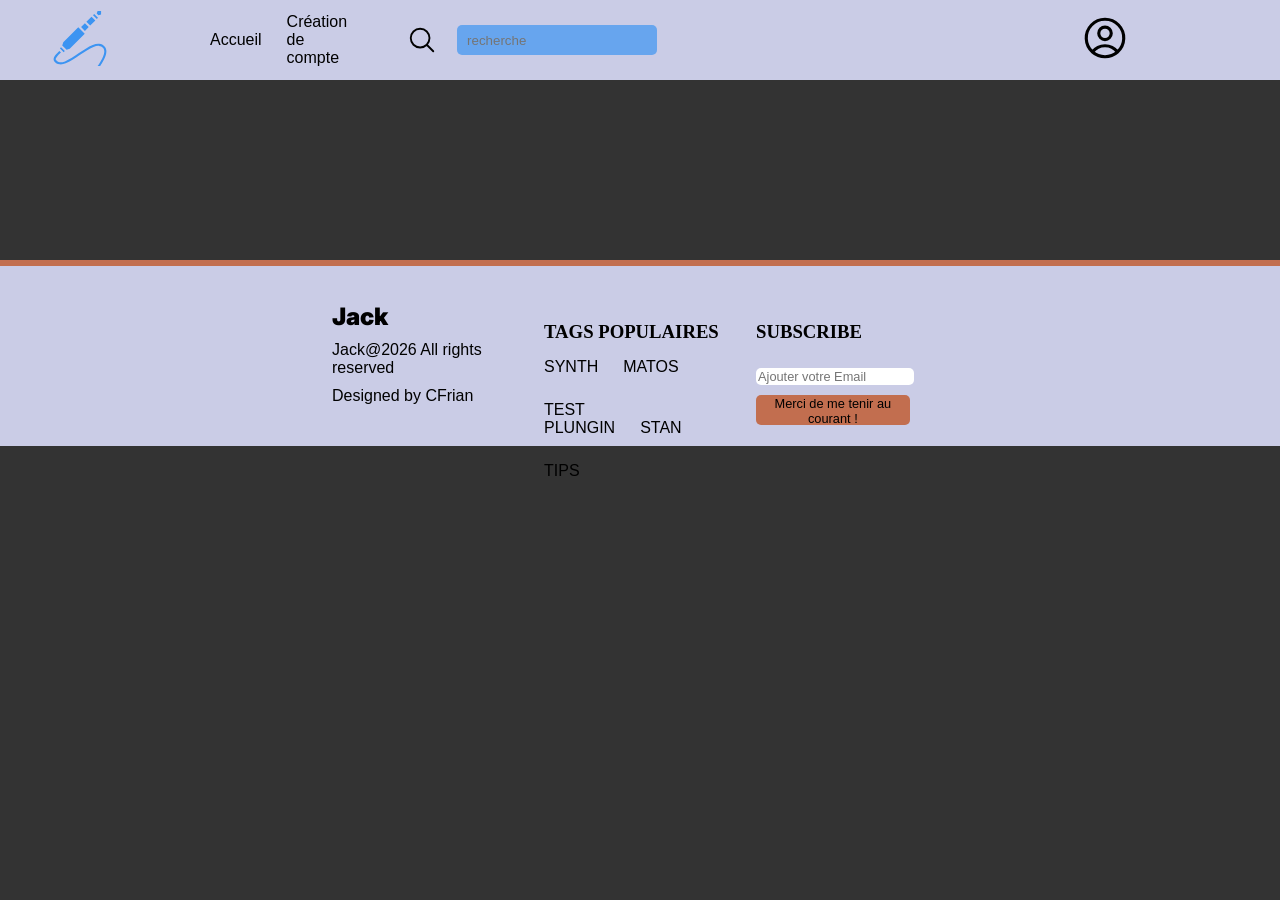
==== article-single.html @ e9dbddef "add link to art and appendchild - add slug - add css recto-verso card - add appendchild card" ====
<!DOCTYPE html>
<html lang="en">

<head>
    <meta charset="UTF-8">
    <meta name="viewport" content="width=device-width, initial-scale=1.0">
    <link rel="stylesheet" href="./css/style.css">
    <link rel="stylesheet" href="./css/anim_header.css">
    <link rel="stylesheet" href="./css/footer.css">
    <script defer src="./js/formulaire.js"></script>
    <script defer src="./js/main.js"></script>
    <script defer src="./js/singleArt.js"></script>

    <title>Article</title>

</head>

<body>
    <header>
        <nav>
            <a href="./home.html"><img id="logo" src="./assets/icons/jack-plug.svg"
                    alt="logo du site en forme de jack"></a>
            <ul>
                <li><a href="./home.html">Accueil</a></li>
                <li><a href="./inscription.html">Création de compte</a></li>
                <li id="hidden"><a href="./article-single.html">Ajouter article</a></li>
            </ul>
            <div id="search">
                <img id="loupe" src="./assets/icons/loupe.svg" alt="loupe rechercher">
                <input type="search" name="rechercher" id="rechercher" placeholder="recherche">
            </div>
        </nav>
        <a><img id="iconLogIn" src="./assets/icons/user.svg" alt="icon de connexion"></a>

        <div class="userLogIn" id="displayLogin">
            <input type="text" name="" id="userID" placeholder="mon identifiant" required>
            <input type="email" name="" id="userMail" placeholder="mon mail" required>
            <button id="userConnexion">connexion</button>
        </div>

    </header>

    <!-- Animation -->
    <div class="css_animation">
        <div class="wrapper">
            <div></div>
            <div></div>
            <div></div>
            <div></div>
            <div></div>
            <div></div>
            <div></div>
            <div></div>
            <div></div>
            <div></div>
            <div></div>
            <div></div>
            <div></div>
            <div></div>
            <div></div>
            <div></div>
            <div></div>
            <div></div>
            <div></div>
            <div></div>
            <div></div>
            <div></div>
        </div>
    </div>


    <main>
        <div id="conteneurArt">
   
        </div>

        </section>
    </main>

    <!-- *///////////////////////////////////////////////////* -->
    <footer>
        <section class="legal">
            <div id="marque">Jack</div>
            <p>Jack@2026 All rights reserved</p>
            <p>Designed by CFrian</p>
        </section>

        <section class="tagsPop">

            <h3>TAGS POPULAIRES</h3>
            <ul>
                <li>SYNTH</li>
                <li>MATOS</li>
                <li>TEST</li>

            </ul>
            <ul>
                <li>PLUNGIN</li>
                <li>STAN</li>
                <li>TIPS</li>
            </ul>
        </section>

        <section class="subscribes">
            <h3>SUBSCRIBE</h3>
            <input type="email" name="subscribe" id="subscribe" placeholder="Ajouter votre Email">
            <button>Merci de me tenir au courant ! </button>
        </section>
    </footer>

</body>

</html>
---- css/style.css ----
@import url('https://fonts.googleapis.com/css2?family=Inter:ital,opsz,wght@0,14..32,100..900;1,14..32,100..900&family=Work+Sans:ital,wght@0,100..900;1,100..900&display=swap');


:root {
    --bg: #333333;
    --bgNavFoot: #CACCE6;
}

h1,
h2 {

    font-family: "inter", sans-serif;
    margin: 0;
    color: #FFFFFF;
}

a,
p {
    font-family: "work-sans", sans-serif;
    margin: 0;
}


html,
body {
    padding: 0;
    margin: 0;
    background-color: var(--bg);
}


hr {
    margin: 0;
    height: 3px;
    width: 330px;
    background-color: #FE308D;
    border: none;
}

/****************   NEWS  *********************/
/* 
.news {
    display: flex;
    flex-direction: column;
    align-items: center;
    gap: 30px;
    margin: 50px 0;
}


h2 {
    color: white;
    font-size: 3rem;
}



.news {
    height: 60vh;
    display: flex;
    flex-direction: column;
    align-items: center;
    justify-content: center;
}


.dvNews {
    position: relative;
    perspective: 1000px;
}






#card-error {
    border: 1px solid red;
}

.nInfos {
    position: relative;
    width: 100%;
    height: 100%;
    transition: transform 0.6s ease;
    transform-style: preserve-3d;
}


.card-face {
    position: absolute;
    width: 100%;
    height: 100%;
    backface-visibility: hidden;
}

.card-back {
    transform: rotateY(180deg);
}

.card.flipped .card-inner {
    transform: rotateY(180deg);
}

.dvNews:hover {
    transform: scale(1.05);
    transition: transform 0.3s ease;
} */

/*****************************   articles ****************************************/


#titreArt,
#titreNews {
    display: flex;
    flex-direction: column;
    align-items: center;
    justify-content: center;
    margin: 50px 0;
    gap: 20px;
    font-size: 2rem;
}

#listArt {
    display: flex;
    align-items: center;
    justify-content: center;
}

#cardArt {
    /* perspective: 1000px; */
    display: flex;
    align-items: center;
    justify-content: center;
    flex-wrap: wrap;
    gap: 30px;
    padding: 50px;
}

.card {
    position: relative;
    height: 426px;
    width: 350px;
    background-color: #FFFFFF;
    border: 3px solid #C26E4F;
    display: flex;
    flex-direction: column;
    transform-style: preserve-3d;
    transition: transform 0.6s ease;
    cursor: pointer;
    border-radius: 15px;

}

.card-recto,
.card-verso {
    position: absolute;
    width: 100%;
    height: 100%;
    backface-visibility: hidden;
    border-radius: 15px;
    overflow: hidden;
    background-color: #FFFFFF;
    border: 3px solid #C26E4F;
    transform: translate(-3px, -3px);

}

.card-verso {
    transform: rotateY(180deg);
}

.card.flipped {
    transform: rotateY(180deg);
}


.card-recto h3 {
    padding: 10px;
    text-align: center;
}

.card-recto h3:hover {
    transform: scale(1.1);
    transition: 0.2s;
}


.card-image {
    width: 100%;
    height: 50%;
    object-fit: cover;
    border-radius: 12px;
    border: 3px solid #C26E4F;
    transform: translate(-3px, -3px);
}


.readingTimeDIV {
    z-index: 1;
    position: absolute;
    top: 0;
    left: 0;
    display: flex;
    gap: 10px;
    padding: 10px 10px;
    border-radius: 15px 0 5px 0;
    border: 3px solid #C26E4F;
    color: #ffffff;
    transform: translate(-3px, -3px);
    background-color: rgba(0, 0, 0, 0.5);
}

.metaCard {
    display: flex;
    align-items: center;
    justify-content: space-between;
    padding: 0 20px;
}

.metaCard img {
    height: 40px;

}

/* 
.liArt {
    display: flex;
    flex-wrap: wrap;
    align-items: center;
    justify-content: center;
    width: 70%;
    gap: 20px;
}

.art01,
.art02,
.art03,
.art04,
.art05,
.art06 {

    background-color: #FFFFFF;
    border: 3px solid #C26E4F;
    display: flex;
    flex-direction: column;
    height: 426px;
    width: 350px;
    border-radius: 5px;
} */

/* .art01:hover,
.art02:hover,
.art03:hover,
.art04:hover,
.art05:hover,
.art06:hover {
    transform: scale(1.3);
} */
/* 


.imgArt {
    height: 187px;
}

.readTime {
    height: 25px;
    width: 25px;
}

.coprs01 {
    display: flex;
    flex-direction: column;
    align-items: center;
    background-color: #C26E4F;
    width: 90%; 
    padding:10px;
}


.coprs01 ul {
    padding: 10px;
}

.tags {
    font-weight: 900;
}
 */


/* =============== */


/* 

.inscription {
    display: flex;
    flex-direction: column;
    align-items: center;

    padding-top: 60px;
    height: 65vh;
    gap: 10px;

}

.inscription>input {
    background-color: var(--bgNavFoot);
    border: none;
    border-radius: 5px;
    height: 30px;
    width: 300px;
    padding-left: 10px;
    margin-bottom: 20px;

}

.inscription>h2,
.addArticle>h2 {
    margin-bottom: 30px;
}

.inscription>button {
    background-color: #C26E4F;
    border: none;
    border-radius: 5px;
    height: 30px;
    width: 150px;
  
}

.inscription>button:hover {
    background-color: #ca5a31;
}


.inscription>hr,
.addArticle>hr {
    margin-bottom: 40px;
}

h3 {
    font-size: 1rem;

    width: 300px;

}

.addArticle {
    display: flex;
    flex-direction: column;
    align-items: center;
    padding-top: 60px;
    gap: 10px;
    height: 100vh;

}

.gestionArt>button,
.metaDataUser>input {
    background-color: #C26E4F;
    border: none;
    border-radius: 5px;
    height: 30px;
    width: 150px;
    margin: 0 10px;
}

.metaDataUser>input,
.addArticle>input,
.addArticle>textarea {
    background-color: var(--bgNavFoot);
    border: none;
    border-radius: 5px;
    padding-left: 10px;
    margin-bottom: 20px;
    text-align: center;
    font-size: 1.2rem;

}

.addArticle>input,
.addArticle>textarea {
    height: 50px;
    width: 60%;
} */
---- css/anim_header.css ----
header {
    display: flex;
    justify-content: space-between;
    align-items: center;
    height: 80px;
    background-color: var(--bgNavFoot);
}

nav {
    display: flex;
    align-items: center;
    width: 50%;
    height: 90%;
    gap: 60px;
}

#logo {
    height: 60px;
    width: 60px;
    color: #3C94F2;
    padding-left: 50px;
}

ul {
    margin: 0;
    display: flex;
    align-items: center;
    gap: 25px;
    list-style-type: none;
    height: 90%;
}

#hidden {
    display: none;
}

header>nav>ul>li>a:hover {
    color: #C26E4F;
}

#search {
    display: flex;
    align-items: center;
    gap: 20px;
}

a {
    color: black;
    text-decoration: none;
}

#loupe {
    /* padding-left: 100px; */
    height: 30px;
    width: 30px;
}

#rechercher {
    padding-left: 10px;
    background-color: #3c94f2b0;
    border: none;
    border-radius: 5px;
    height: 30px;
    width: 200px;
}

#iconLogIn {
    height: 50px;
    width: 50px;
    padding-right: 150px;
}

.userLogIn {
    height: 150px;
    width: 200px;
    display: none;
    flex-direction: column;
    position: absolute;
    background-color: var(--bgNavFoot);
    border-radius: 0 0 0 5px;
    border-top: 1px dotted #C26E4F;
    border-bottom: 2px solid #C26E4F;
    border-left: 2px solid #C26E4F;
    right: 0;
    top: 80px;
    gap: 10px;
    padding: 30px 10px 0 10px;
    z-index: 1;
}

.userLogIn.open {
    display: flex;
}


#userID,
#userMail {
    /* padding-top: 30px 10px 0 10px; */
    background-color: #3c94f2b0;
    border: none;
    border-radius: 5px;
    height: 30px;
    width: 90%;
    padding-left: 10px;
}

#userConnexion {
    background-color: #C26E4F;
    border: none;
    border-radius: 5px;
    height: 30px;
    width: 50%;
    padding-left: 10px;
}

#userID:hover,
#userMail:hover {
    background-color: #ca5a31;
}

/*******************************************/
.css_animation {
    height: 20vh;

}

.css_animation {
    /* overflow: hidden; */
    padding: 0;
    border-bottom: #C26E4F 6px solid;
}

.css_animation .wrapper {
    position: relative;
    height: 20;
    padding-top: 8%;
    /* overflow: hidden; */

}

.css_animation .wrapper div {
    position: absolute;
    margin-top: 80px;
    height: 34%;
    width: 2%;
    top: 30%;
    /*  border-radius: 20px;
     */
}

.css_animation .wrapper div:nth-of-type(1) {
    animation: prop 17s 0.000s linear infinite;
}

/* .css_animation .wrapper div:nth-of-type(2) {
    animation: prop 17s -16.227s linear infinite;
}

.css_animation .wrapper div:nth-of-type(3) {
    animation: prop 17s -15.455s linear infinite;
}

.css_animation .wrapper div:nth-of-type(4) {
    animation: prop 17s -14.682s linear infinite;
}

.css_animation .wrapper div:nth-of-type(5) {
    animation: prop 17s -13.909s linear infinite;
}

.css_animation .wrapper div:nth-of-type(6) {
    animation: prop 17s -13.136s linear infinite;
}

.css_animation .wrapper div:nth-of-type(7) {
    animation: prop 17s -12.364s linear infinite;
}

.css_animation .wrapper div:nth-of-type(8) {
    animation: prop 17s -11.591s linear infinite;
}

.css_animation .wrapper div:nth-of-type(9) {
    animation: prop 17s -10.818s linear infinite;
}

.css_animation .wrapper div:nth-of-type(10) {
    animation: prop 17s -10.045s linear infinite;
}

.css_animation .wrapper div:nth-of-type(11) {
    animation: prop 17s -9.273s linear infinite;
}

.css_animation .wrapper div:nth-of-type(12) {
    animation: prop 17s -8.500s linear infinite;
}

.css_animation .wrapper div:nth-of-type(13) {
    animation: prop 17s -7.727s linear infinite;
}

.css_animation .wrapper div:nth-of-type(14) {
    animation: prop 17s -6.955s linear infinite;
}

.css_animation .wrapper div:nth-of-type(15) {
    animation: prop 17s -6.182s linear infinite;
}

.css_animation .wrapper div:nth-of-type(16) {
    animation: prop 17s -5.409s linear infinite;
}

.css_animation .wrapper div:nth-of-type(17) {
    animation: prop 17s -4.636s linear infinite;
}

.css_animation .wrapper div:nth-of-type(18) {
    animation: prop 17s -3.864s linear infinite;
}

.css_animation .wrapper div:nth-of-type(19) {
    animation: prop 17s -3.091s linear infinite;
}

.css_animation .wrapper div:nth-of-type(20) {
    animation: prop 17s -2.318s linear infinite;
}

.css_animation .wrapper div:nth-of-type(21) {
    animation: prop 17s -1.545s linear infinite;
}

.css_animation .wrapper div:nth-of-type(22) {
    animation: prop 17s -0.773s linear infinite;
} */

@keyframes prop {
    0% {
        background: red;
        left: 0%;
    }

    5% {
        background: #9337fe;
    }

    10% {
        height: 5%;
        margin-top: 0;
        background: #c532fc;
    }

    15% {
        background: #f639f8;
    }

    20% {
        height: 34%;
        margin-top: -17%;
        background: #3af9da;
    }

    /* 25% {
        background: #ff2f8d;
    }

    30% {
        height: 10%;
        margin-top: -5%;
        background: #54e678;
    }

    35% {
        background: #dc5245;
    }

    40% {
        height: 34%;
        margin-top: -17%;
        background: #3af9da;
    }

    45% {
        background: #f8b435;
    }

    50% {
        height: 10%;
        margin-top: -5%;
        background: #54e678;
    }

    55% {
        background: #e0ff3b;
    }

    60% {
        height: 34%;
        margin-top: -17%;
        background: #3af9da;
    }

    65% {
        background: #46f443;
    }

    70% {
        height: 10%;
        margin-top: -5%;
        background: #54e678;
    }

    75% {
        background: #d4df3a;
    }

    80% {
        height: 34%;
        margin-top: -17%;
        background: #3af9da;
    }

    85% {
        background: #36ebf4;
    }

    90% {
        height: 10%;
        margin-top: -5%;
        background: #3db3f3;
    }

    95% {
        background: #3c82f1;
    }
*/
    100% {
        left: 100%;
        height: 34%;
        margin-top: -17%;
        background: #5b38ee;
    }
}
---- css/footer.css ----
/******************************    FOOTER    ********************************************/



footer {
    height: 20vh;
    background-color: var(--bgNavFoot);
    display: flex;
    justify-content: center;
    align-items: center;
    gap: 20px;
}

footer section {
    display: flex;
    flex-direction: column;

    height: 60%;
    width: 15%;
}


footer h3 {

    font-weight: bold;
    margin-bottom: 15px;
}


#marque {
    margin-bottom: 10px;
    font-weight: 900;
    font-size: 1.5rem;
    font-family: "inter", sans-serif;

}

.legal p {
    margin: 0 0 10px 0;

}

.tagsPop ul {
    display: flex;
    flex-wrap: wrap;
    margin: 0;
    padding: 0;

}

.tagsPop ul li {
    text-wrap: wrap;
    padding: 0;
    font-family: "work-sans", sans-serif;

}



.subscribes {
    gap: 10px;
}

.subscribes input,
.subscribes button {

    font-family: "work-sans", sans-serif;
    font-size: 0.8rem;
    border: none;
    border-radius: 5px;
    width: 80%;
    height: 30px;
}

.subscribes button {
    background-color: #C26E4F;
}

.subscribes button:hover {
    background-color: #ca5a31;
}
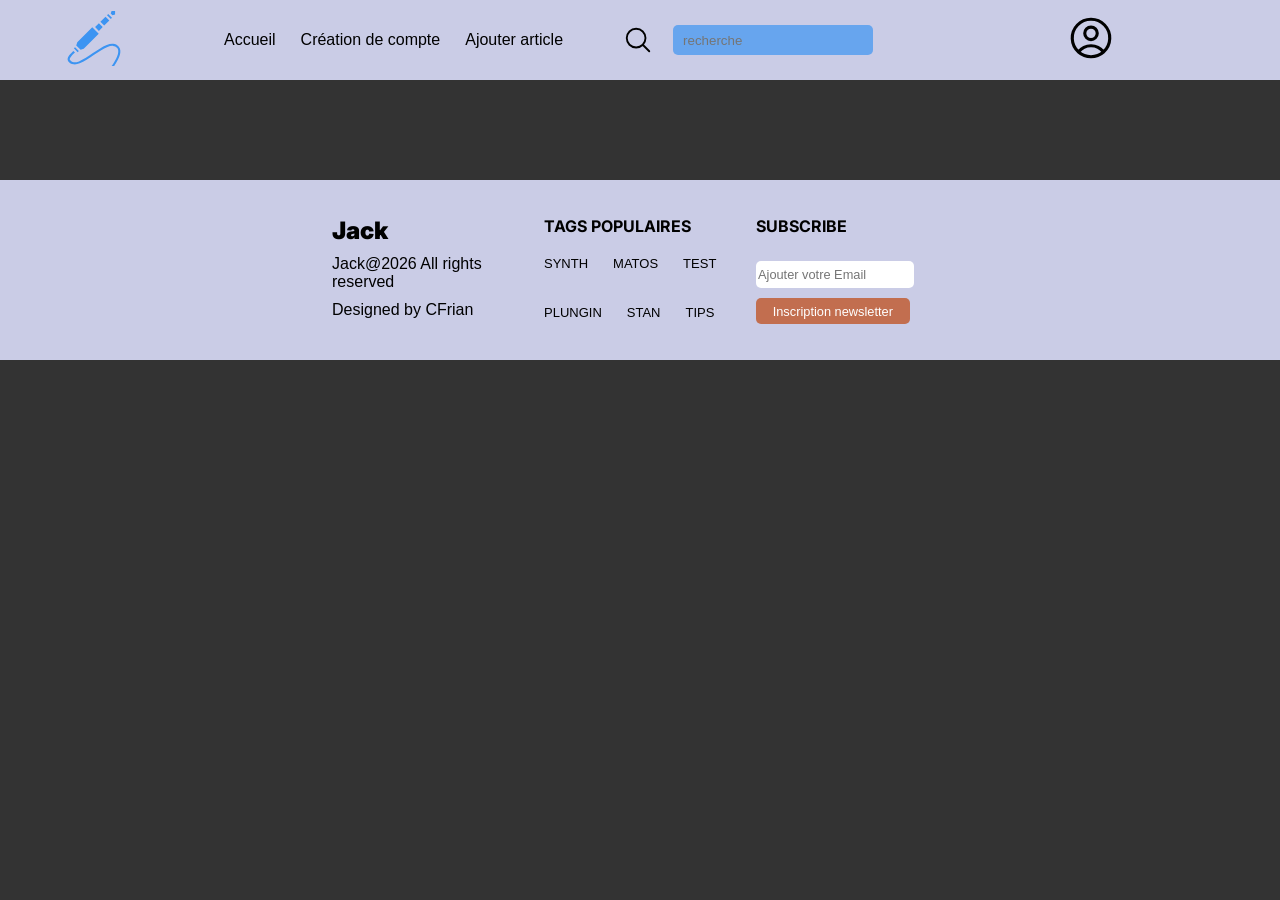
==== commit 89a3862e: "add header footer dynamique - add css page article - page inscription - add value console log panel " ====
--- a/article-single.html
+++ b/article-single.html
@@ -4,8 +4,8 @@
 <head>
     <meta charset="UTF-8">
     <meta name="viewport" content="width=device-width, initial-scale=1.0">
-    <link rel="stylesheet" href="./css/style.css">
-    <link rel="stylesheet" href="./css/anim_header.css">
+    <link rel="stylesheet" href="./css/article.css">
+    <link rel="stylesheet" href="./css/header.css">
     <link rel="stylesheet" href="./css/footer.css">
     <script defer src="./js/formulaire.js"></script>
     <script defer src="./js/main.js"></script>
@@ -17,61 +17,14 @@
 
 <body>
     <header>
-        <nav>
-            <a href="./home.html"><img id="logo" src="./assets/icons/jack-plug.svg"
-                    alt="logo du site en forme de jack"></a>
-            <ul>
-                <li><a href="./home.html">Accueil</a></li>
-                <li><a href="./inscription.html">Création de compte</a></li>
-                <li id="hidden"><a href="./article-single.html">Ajouter article</a></li>
-            </ul>
-            <div id="search">
-                <img id="loupe" src="./assets/icons/loupe.svg" alt="loupe rechercher">
-                <input type="search" name="rechercher" id="rechercher" placeholder="recherche">
-            </div>
-        </nav>
-        <a><img id="iconLogIn" src="./assets/icons/user.svg" alt="icon de connexion"></a>
-
-        <div class="userLogIn" id="displayLogin">
-            <input type="text" name="" id="userID" placeholder="mon identifiant" required>
-            <input type="email" name="" id="userMail" placeholder="mon mail" required>
-            <button id="userConnexion">connexion</button>
-        </div>
 
     </header>
 
-    <!-- Animation -->
-    <div class="css_animation">
-        <div class="wrapper">
-            <div></div>
-            <div></div>
-            <div></div>
-            <div></div>
-            <div></div>
-            <div></div>
-            <div></div>
-            <div></div>
-            <div></div>
-            <div></div>
-            <div></div>
-            <div></div>
-            <div></div>
-            <div></div>
-            <div></div>
-            <div></div>
-            <div></div>
-            <div></div>
-            <div></div>
-            <div></div>
-            <div></div>
-            <div></div>
-        </div>
-    </div>
 
 
     <main>
         <div id="conteneurArt">
-   
+
         </div>
 
         </section>
@@ -79,33 +32,7 @@
 
     <!-- *///////////////////////////////////////////////////* -->
     <footer>
-        <section class="legal">
-            <div id="marque">Jack</div>
-            <p>Jack@2026 All rights reserved</p>
-            <p>Designed by CFrian</p>
-        </section>
 
-        <section class="tagsPop">
-
-            <h3>TAGS POPULAIRES</h3>
-            <ul>
-                <li>SYNTH</li>
-                <li>MATOS</li>
-                <li>TEST</li>
-
-            </ul>
-            <ul>
-                <li>PLUNGIN</li>
-                <li>STAN</li>
-                <li>TIPS</li>
-            </ul>
-        </section>
-
-        <section class="subscribes">
-            <h3>SUBSCRIBE</h3>
-            <input type="email" name="subscribe" id="subscribe" placeholder="Ajouter votre Email">
-            <button>Merci de me tenir au courant ! </button>
-        </section>
     </footer>
 
 </body>
--- a/css/article.css
+++ b/css/article.css
@@ -0,0 +1,101 @@
+@import url('https://fonts.googleapis.com/css2?family=Inter:ital,opsz,wght@0,14..32,100..900;1,14..32,100..900&family=Work+Sans:ital,wght@0,100..900;1,100..900&display=swap');
+
+
+:root {
+    --bg: #333333;
+    --bgNavFoot: #CACCE6;
+}
+
+
+h1,
+h2 {
+    font-size: 3rem;
+    font-family: "inter", sans-serif;
+    margin: 0;
+    color: #FFFFFF;
+}
+
+h3 {
+    font-family: "inter", sans-serif;
+    margin: 0;
+
+    font-size: 1.5rem;
+    margin-top: 25px;
+}
+
+a,
+p {
+    font-family: "work-sans", sans-serif;
+    margin: 0;
+    color: #FFFFFF;
+}
+
+
+html,
+body {
+    padding: 0;
+    margin: 0;
+    background-color: var(--bg);
+}
+
+
+hr {
+    margin: 0;
+    height: 3px;
+    width: 330px;
+    background-color: #FE308D;
+    border: none;
+
+}
+
+
+
+#conteneurArt {
+    display: flex;
+    flex-direction: column;
+    align-items: center;
+    gap: 30px;
+    max-width: 800px;
+    margin: 0 auto;
+    padding: 50px 20px;
+}
+
+#conteneurArt h1 {
+    text-align: center;
+}
+
+
+#conteneurArt .card-image {
+    width: 500px;
+    height: 250px;
+    object-fit: cover;
+    border-radius: 10px;
+}
+
+#conteneurArt .metaCard {
+    display: flex;
+    flex-direction: row;
+    justify-content: space-between;
+    gap: 20px;
+    border: 2px solid #C26E4F;
+    border-radius: 8px;
+    padding: 10px 20px;
+    width: 100%;
+}
+
+/* résumé avec bordures gauche et droite uniquement */
+#conteneurArt p.summary {
+    border-left: 3px solid #FE308D;
+    border-right: 3px solid #FE308D;
+    padding: 0 20px;
+    width: 100%;
+
+}
+
+.bodyArt {
+    display: flex;
+    flex-direction: column;
+    align-items: center;
+    gap: 40px;
+    
+}
--- a/css/header.css
+++ b/css/header.css
@@ -0,0 +1,347 @@
+header {
+    display: flex;
+    justify-content: space-around;
+    align-items: center;
+    height: 80px;
+    background-color: var(--bgNavFoot);
+}
+
+nav {
+    display: flex;
+    align-items: center;
+    width: 80%;
+    height: 90%;
+    gap: 60px;
+}
+
+#imgLogo {
+    height: 60px;
+    width: 60px;
+    color: #3C94F2;
+    padding-left: 50px;
+}
+
+ul {
+    margin: 0;
+    display: flex;
+    align-items: center;
+    gap: 25px;
+    list-style-type: none;
+    height: 90%;
+}
+
+#hidden {
+    display: none;
+}
+
+header>nav>ul>li>a:hover {
+    color: #C26E4F;
+}
+
+#search {
+    display: flex;
+    align-items: center;
+    gap: 20px;
+}
+
+a {
+    color: black;
+    text-decoration: none;
+}
+
+#loupe {
+    /* padding-left: 100px; */
+    height: 30px;
+    width: 30px;
+}
+
+#rechercher {
+    padding-left: 10px;
+    background-color: #3c94f2b0;
+    border: none;
+    border-radius: 5px;
+    height: 30px;
+    width: 200px;
+}
+
+#iconLogIn {
+    height: 50px;
+    width: 50px;
+    padding-right: 150px;
+}
+
+
+
+.userLogIn {
+    height: 150px;
+    width: 200px;
+    display: none;
+    flex-direction: column;
+    position: absolute;
+    background-color: var(--bgNavFoot);
+    border-radius: 0 0 0 5px;
+    border-top: 1px dotted #C26E4F;
+    border-bottom: 2px solid #C26E4F;
+    border-left: 2px solid #C26E4F;
+    right: 0;
+    top: 80px;
+    gap: 10px;
+    padding: 30px 10px 0 10px;
+    z-index: 1;
+}
+
+.userLogIn.open {
+    display: flex;
+}
+
+
+#userID,
+#userPassword {
+    /* padding-top: 30px 10px 0 10px; */
+    background-color: #3c94f2b0;
+    border: none;
+    border-radius: 5px;
+    height: 30px;
+    width: 90%;
+    padding-left: 10px;
+}
+
+#userConnexionBtn {
+    background-color: #C26E4F;
+    border: none;
+    border-radius: 5px;
+    height: 30px;
+    width: 50%;
+    padding-left: 10px;
+}
+
+#userID:hover,
+#userMail:hover {
+    background-color: #ca5a319c;
+}
+
+/*******************************************/
+/* .css_animation {
+    height: 20vh;
+
+}
+
+.css_animation {
+    overflow: hidden;
+    padding: 0;
+    border-bottom: #C26E4F 6px solid;
+}
+
+.css_animation .wrapper {
+    position: relative;
+    height: 20;
+    padding-top: 8%;
+    overflow: hidden;
+
+}
+
+.css_animation .wrapper div {
+    position: absolute;
+    margin-top: 80px;
+    height: 34%;
+    width: 2%;
+    top: 30%;
+    border-radius: 20px;
+
+}
+
+.css_animation .wrapper div:nth-of-type(1) {
+    animation: prop 17s 0.000s linear infinite;
+}
+
+.css_animation .wrapper div:nth-of-type(2) {
+    animation: prop 17s -16.227s linear infinite;
+}
+
+.css_animation .wrapper div:nth-of-type(3) {
+    animation: prop 17s -15.455s linear infinite;
+}
+
+.css_animation .wrapper div:nth-of-type(4) {
+    animation: prop 17s -14.682s linear infinite;
+}
+
+.css_animation .wrapper div:nth-of-type(5) {
+    animation: prop 17s -13.909s linear infinite;
+}
+
+.css_animation .wrapper div:nth-of-type(6) {
+    animation: prop 17s -13.136s linear infinite;
+}
+
+.css_animation .wrapper div:nth-of-type(7) {
+    animation: prop 17s -12.364s linear infinite;
+}
+
+.css_animation .wrapper div:nth-of-type(8) {
+    animation: prop 17s -11.591s linear infinite;
+}
+
+.css_animation .wrapper div:nth-of-type(9) {
+    animation: prop 17s -10.818s linear infinite;
+}
+
+.css_animation .wrapper div:nth-of-type(10) {
+    animation: prop 17s -10.045s linear infinite;
+}
+
+.css_animation .wrapper div:nth-of-type(11) {
+    animation: prop 17s -9.273s linear infinite;
+}
+
+.css_animation .wrapper div:nth-of-type(12) {
+    animation: prop 17s -8.500s linear infinite;
+}
+
+.css_animation .wrapper div:nth-of-type(13) {
+    animation: prop 17s -7.727s linear infinite;
+}
+
+.css_animation .wrapper div:nth-of-type(14) {
+    animation: prop 17s -6.955s linear infinite;
+}
+
+.css_animation .wrapper div:nth-of-type(15) {
+    animation: prop 17s -6.182s linear infinite;
+}
+
+.css_animation .wrapper div:nth-of-type(16) {
+    animation: prop 17s -5.409s linear infinite;
+}
+
+.css_animation .wrapper div:nth-of-type(17) {
+    animation: prop 17s -4.636s linear infinite;
+}
+
+.css_animation .wrapper div:nth-of-type(18) {
+    animation: prop 17s -3.864s linear infinite;
+}
+
+.css_animation .wrapper div:nth-of-type(19) {
+    animation: prop 17s -3.091s linear infinite;
+}
+
+.css_animation .wrapper div:nth-of-type(20) {
+    animation: prop 17s -2.318s linear infinite;
+}
+
+.css_animation .wrapper div:nth-of-type(21) {
+    animation: prop 17s -1.545s linear infinite;
+}
+
+.css_animation .wrapper div:nth-of-type(22) {
+    animation: prop 17s -0.773s linear infinite;
+}
+
+@keyframes prop {
+    0% {
+        background: red;
+        left: 0%;
+    }
+
+    5% {
+        background: #9337fe;
+    }
+
+    10% {
+        height: 5%;
+        margin-top: 0;
+        background: #c532fc;
+    }
+
+    15% {
+        background: #f639f8;
+    }
+
+    20% {
+        height: 34%;
+        margin-top: -17%;
+        background: #3af9da;
+    }
+
+    25% {
+        background: #ff2f8d;
+    }
+
+    30% {
+        height: 10%;
+        margin-top: -5%;
+        background: #54e678;
+    }
+
+    35% {
+        background: #dc5245;
+    }
+
+    40% {
+        height: 34%;
+        margin-top: -17%;
+        background: #3af9da;
+    }
+
+    45% {
+        background: #f8b435;
+    }
+
+    50% {
+        height: 10%;
+        margin-top: -5%;
+        background: #54e678;
+    }
+
+    55% {
+        background: #e0ff3b;
+    }
+
+    60% {
+        height: 34%;
+        margin-top: -17%;
+        background: #3af9da;
+    }
+
+    65% {
+        background: #46f443;
+    }
+
+    70% {
+        height: 10%;
+        margin-top: -5%;
+        background: #54e678;
+    }
+
+    75% {
+        background: #d4df3a;
+    }
+
+    80% {
+        height: 34%;
+        margin-top: -17%;
+        background: #3af9da;
+    }
+
+    85% {
+        background: #36ebf4;
+    }
+
+    90% {
+        height: 10%;
+        margin-top: -5%;
+        background: #3db3f3;
+    }
+
+    95% {
+        background: #3c82f1;
+    }
+
+    100% {
+        left: 100%;
+        height: 34%;
+        margin-top: -17%;
+        background: #5b38ee;
+    }
+} */
--- a/css/footer.css
+++ b/css/footer.css
@@ -1,4 +1,4 @@
-/******************************    FOOTER    ********************************************/
+/******************************    FOOTER  CSS  ********************************************/
 
 
 
@@ -23,7 +23,8 @@
 footer h3 {
 
     font-weight: bold;
-    margin-bottom: 15px;
+    margin: 0 0 15px 0;
+    font-size: medium;
 }
 
 
@@ -37,6 +38,7 @@
 
 .legal p {
     margin: 0 0 10px 0;
+    color: black;
 
 }
 
@@ -52,6 +54,7 @@
     text-wrap: wrap;
     padding: 0;
     font-family: "work-sans", sans-serif;
+    font-size: small;
 
 }
 
@@ -74,6 +77,7 @@
 
 .subscribes button {
     background-color: #C26E4F;
+    color: white;
 }
 
 .subscribes button:hover {
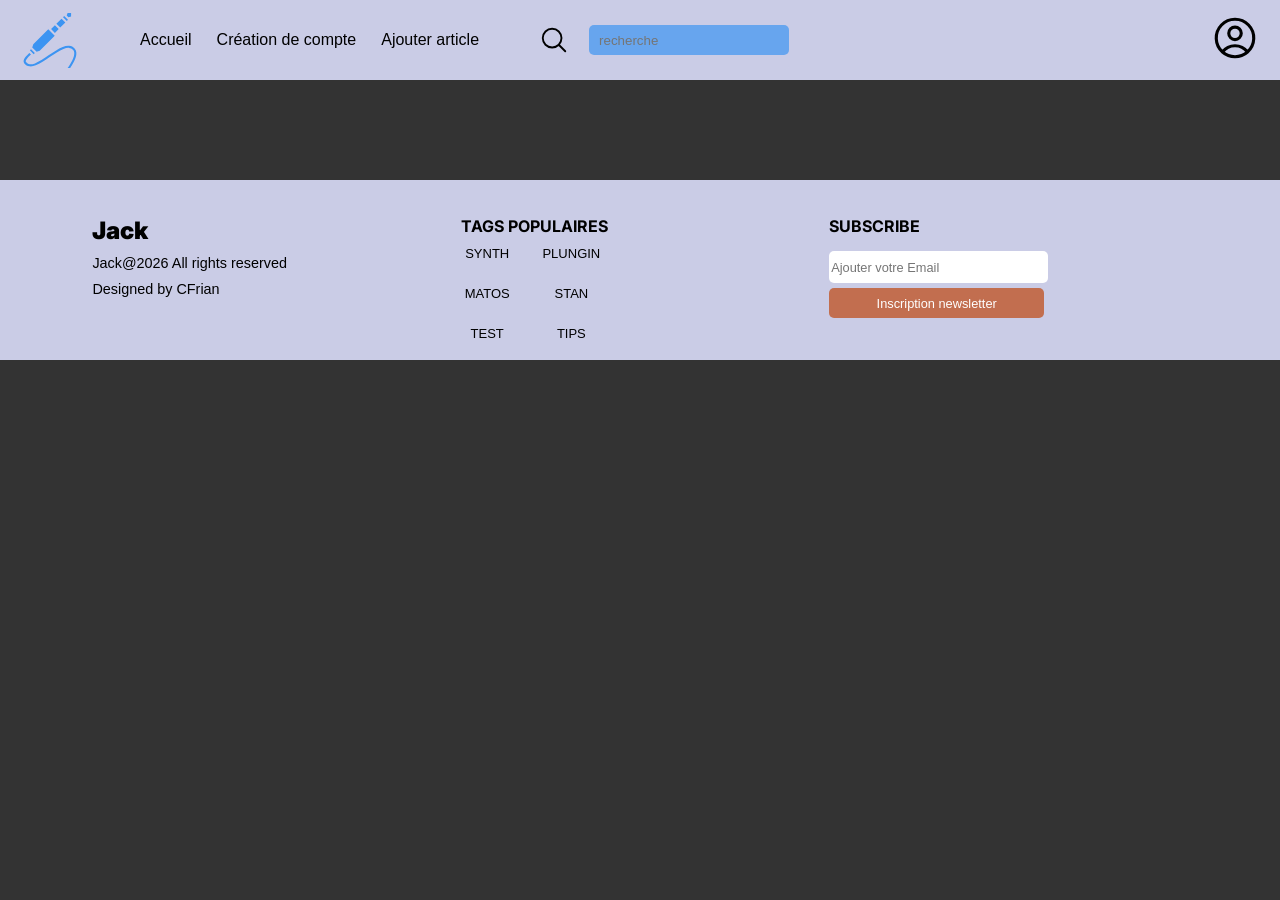
==== commit c480502e: "add burger panel - responsive (media queries)" ====
--- a/article-single.html
+++ b/article-single.html
@@ -7,6 +7,8 @@
     <link rel="stylesheet" href="./css/article.css">
     <link rel="stylesheet" href="./css/header.css">
     <link rel="stylesheet" href="./css/footer.css">
+    <link rel="icon" type="image/svg+xml" href="./assets/icons/jack-plug.svg">
+
     <script defer src="./js/formulaire.js"></script>
     <script defer src="./js/main.js"></script>
     <script defer src="./js/singleArt.js"></script>
--- a/css/article.css
+++ b/css/article.css
@@ -9,19 +9,19 @@
 
 h1,
 h2 {
-    font-size: 3rem;
+    font-size: 2rem;
     font-family: "inter", sans-serif;
     margin: 0;
     color: #FFFFFF;
 }
 
-h3 {
+/* h3 {
     font-family: "inter", sans-serif;
     margin: 0;
 
     font-size: 1.5rem;
     margin-top: 25px;
-}
+} */
 
 a,
 p {
@@ -41,8 +41,8 @@
 
 hr {
     margin: 0;
-    height: 3px;
-    width: 330px;
+    height: 2px;
+    width: 250px;
     background-color: #FE308D;
     border: none;
 
@@ -55,7 +55,7 @@
     flex-direction: column;
     align-items: center;
     gap: 30px;
-    max-width: 800px;
+    width: 60%;
     margin: 0 auto;
     padding: 50px 20px;
 }
@@ -66,8 +66,8 @@
 
 
 #conteneurArt .card-image {
-    width: 500px;
-    height: 250px;
+    width: 250px;
+    height: 125px;
     object-fit: cover;
     border-radius: 10px;
 }
@@ -76,11 +76,16 @@
     display: flex;
     flex-direction: row;
     justify-content: space-between;
-    gap: 20px;
+    gap: 10px;
     border: 2px solid #C26E4F;
     border-radius: 8px;
-    padding: 10px 20px;
-    width: 100%;
+    padding: 5px 10px;
+    width: 90%;
+}
+
+.metaCard {
+    font-size: 0.7rem;
+
 }
 
 /* résumé avec bordures gauche et droite uniquement */
@@ -88,8 +93,8 @@
     border-left: 3px solid #FE308D;
     border-right: 3px solid #FE308D;
     padding: 0 20px;
-    width: 100%;
-
+    width: 90%;
+    font-size: 0.8rem;
 }
 
 .bodyArt {
@@ -97,5 +102,113 @@
     flex-direction: column;
     align-items: center;
     gap: 40px;
-    
+    font-size: 0.8rem;
+
+}
+
+
+
+
+
+
+/* =====================   MEDIA QUERIE  ======================= */
+
+@media (min-width: 768px) {
+
+
+    h1,
+    h2 {
+        font-size: 3rem;
+        font-family: "inter", sans-serif;
+        margin: 0;
+        color: #FFFFFF;
+    }
+
+    h3 {
+        font-family: "inter", sans-serif;
+        margin: 0;
+
+        font-size: 1.5rem;
+        margin-top: 25px;
+    }
+
+    a,
+    p {
+        font-family: "work-sans", sans-serif;
+        margin: 0;
+        color: #FFFFFF;
+        font-size: 1rem;
+    }
+
+
+    html,
+    body {
+        padding: 0;
+        margin: 0;
+        background-color: var(--bg);
+    }
+
+
+    hr {
+        margin: 0;
+        height: 3px;
+        width: 330px;
+        background-color: #FE308D;
+        border: none;
+
+    }
+
+
+
+    #conteneurArt {
+        display: flex;
+        flex-direction: column;
+        align-items: center;
+        gap: 30px;
+        max-width: 800px;
+        margin: 0 auto;
+        padding: 50px 20px;
+    }
+
+    #conteneurArt h1 {
+        text-align: center;
+    }
+
+
+    #conteneurArt .card-image {
+        width: 500px;
+        height: 250px;
+        object-fit: cover;
+        border-radius: 10px;
+    }
+
+    #conteneurArt .metaCard {
+        display: flex;
+        flex-direction: row;
+        justify-content: space-between;
+        gap: 20px;
+        border: 2px solid #C26E4F;
+        border-radius: 8px;
+        padding: 10px 20px;
+        width: 100%;
+    }
+
+    /* résumé avec bordures gauche et droite uniquement */
+    #conteneurArt p.summary {
+        border-left: 3px solid #FE308D;
+        border-right: 3px solid #FE308D;
+        padding: 0 20px;
+        width: 100%;
+        font-size: 1rem;
+    }
+
+    .bodyArt {
+        display: flex;
+        flex-direction: column;
+        align-items: center;
+        gap: 40px;
+
+    }
+
+
 }
--- a/css/header.css
+++ b/css/header.css
@@ -1,58 +1,92 @@
+/* ===================    HEADER  CSS     ================================*/
+
+
 header {
-    display: flex;
-    justify-content: space-around;
+    position: relative;
+    display: flex;
+    justify-content: space-between;
     align-items: center;
     height: 80px;
     background-color: var(--bgNavFoot);
-}
+    padding: 0 20px;
+}
+
+/* ===== LOGO ===== */
+#imgLogo {
+    display: none;
+    height: 40px;
+    width: 40px;
+}
+
+/* ===== BURGER ===== */
+#burger {
+    display: block;
+    background: none;
+    border: none;
+    font-size: 2rem;
+    cursor: pointer;
+}
+
+/* ===== NAV ===== */
 
 nav {
-    display: flex;
-    align-items: center;
-    width: 80%;
-    height: 90%;
-    gap: 60px;
-}
-
-#imgLogo {
-    height: 60px;
-    width: 60px;
-    color: #3C94F2;
-    padding-left: 50px;
-}
-
+    display: none;
+    flex-direction: column;
+    position: absolute;
+    top: 80px;
+    left: 0;
+    width: 25%;
+    background-color: var(--bgNavFoot);
+    padding: 20px;
+    z-index: 1;
+    border-radius: 0 0 5px 0;
+    border-top: 1px dotted #C26E4F;
+    border-bottom: 2px solid #C26E4F;
+    border-right: 2px solid #C26E4F;
+}
+
+
+
+nav.open {
+    display: flex;
+}
+
+/* ===== UL ===== */
 ul {
     margin: 0;
-    display: flex;
-    align-items: center;
-    gap: 25px;
+    padding: 0;
+    display: flex;
+    flex-direction: column;
+    align-items: flex-start;
+    gap: 15px;
     list-style-type: none;
-    height: 90%;
-}
-
+}
+
+ul li a {
+    color: black;
+    text-decoration: none;
+    font-size: 0.9rem;
+}
+
+ul li a:hover {
+    color: #C26E4F;
+}
+
+/* ===== HIDDEN ===== */
 #hidden {
     display: none;
 }
 
-header>nav>ul>li>a:hover {
-    color: #C26E4F;
-}
-
+/* ===== SEARCH ===== */
 #search {
-    display: flex;
+    display: none;
     align-items: center;
     gap: 20px;
 }
 
-a {
-    color: black;
-    text-decoration: none;
-}
-
 #loupe {
-    /* padding-left: 100px; */
-    height: 30px;
-    width: 30px;
+    height: 20px;
+    width: 20px;
 }
 
 #rechercher {
@@ -60,21 +94,19 @@
     background-color: #3c94f2b0;
     border: none;
     border-radius: 5px;
-    height: 30px;
-    width: 200px;
-}
-
+    height: 20px;
+    width: 150px;
+}
+
+/* ===== ICON LOGIN ===== */
 #iconLogIn {
-    height: 50px;
-    width: 50px;
-    padding-right: 150px;
-}
-
-
-
+    height: 40px;
+    width: 40px;
+    cursor: pointer;
+}
+
+/* ===== PANEL LOGIN ===== */
 .userLogIn {
-    height: 150px;
-    width: 200px;
     display: none;
     flex-direction: column;
     position: absolute;
@@ -86,18 +118,17 @@
     right: 0;
     top: 80px;
     gap: 10px;
-    padding: 30px 10px 0 10px;
-    z-index: 1;
+    padding: 20px 10px;
+    z-index: 10;
+    width: 200px;
 }
 
 .userLogIn.open {
     display: flex;
 }
-
 
 #userID,
 #userPassword {
-    /* padding-top: 30px 10px 0 10px; */
     background-color: #3c94f2b0;
     border: none;
     border-radius: 5px;
@@ -112,236 +143,80 @@
     border-radius: 5px;
     height: 30px;
     width: 50%;
-    padding-left: 10px;
-}
-
-#userID:hover,
-#userMail:hover {
-    background-color: #ca5a319c;
-}
-
-/*******************************************/
-/* .css_animation {
-    height: 20vh;
-
-}
-
-.css_animation {
-    overflow: hidden;
-    padding: 0;
-    border-bottom: #C26E4F 6px solid;
-}
-
-.css_animation .wrapper {
-    position: relative;
-    height: 20;
-    padding-top: 8%;
-    overflow: hidden;
-
-}
-
-.css_animation .wrapper div {
-    position: absolute;
-    margin-top: 80px;
-    height: 34%;
-    width: 2%;
-    top: 30%;
-    border-radius: 20px;
-
-}
-
-.css_animation .wrapper div:nth-of-type(1) {
-    animation: prop 17s 0.000s linear infinite;
-}
-
-.css_animation .wrapper div:nth-of-type(2) {
-    animation: prop 17s -16.227s linear infinite;
-}
-
-.css_animation .wrapper div:nth-of-type(3) {
-    animation: prop 17s -15.455s linear infinite;
-}
-
-.css_animation .wrapper div:nth-of-type(4) {
-    animation: prop 17s -14.682s linear infinite;
-}
-
-.css_animation .wrapper div:nth-of-type(5) {
-    animation: prop 17s -13.909s linear infinite;
-}
-
-.css_animation .wrapper div:nth-of-type(6) {
-    animation: prop 17s -13.136s linear infinite;
-}
-
-.css_animation .wrapper div:nth-of-type(7) {
-    animation: prop 17s -12.364s linear infinite;
-}
-
-.css_animation .wrapper div:nth-of-type(8) {
-    animation: prop 17s -11.591s linear infinite;
-}
-
-.css_animation .wrapper div:nth-of-type(9) {
-    animation: prop 17s -10.818s linear infinite;
-}
-
-.css_animation .wrapper div:nth-of-type(10) {
-    animation: prop 17s -10.045s linear infinite;
-}
-
-.css_animation .wrapper div:nth-of-type(11) {
-    animation: prop 17s -9.273s linear infinite;
-}
-
-.css_animation .wrapper div:nth-of-type(12) {
-    animation: prop 17s -8.500s linear infinite;
-}
-
-.css_animation .wrapper div:nth-of-type(13) {
-    animation: prop 17s -7.727s linear infinite;
-}
-
-.css_animation .wrapper div:nth-of-type(14) {
-    animation: prop 17s -6.955s linear infinite;
-}
-
-.css_animation .wrapper div:nth-of-type(15) {
-    animation: prop 17s -6.182s linear infinite;
-}
-
-.css_animation .wrapper div:nth-of-type(16) {
-    animation: prop 17s -5.409s linear infinite;
-}
-
-.css_animation .wrapper div:nth-of-type(17) {
-    animation: prop 17s -4.636s linear infinite;
-}
-
-.css_animation .wrapper div:nth-of-type(18) {
-    animation: prop 17s -3.864s linear infinite;
-}
-
-.css_animation .wrapper div:nth-of-type(19) {
-    animation: prop 17s -3.091s linear infinite;
-}
-
-.css_animation .wrapper div:nth-of-type(20) {
-    animation: prop 17s -2.318s linear infinite;
-}
-
-.css_animation .wrapper div:nth-of-type(21) {
-    animation: prop 17s -1.545s linear infinite;
-}
-
-.css_animation .wrapper div:nth-of-type(22) {
-    animation: prop 17s -0.773s linear infinite;
-}
-
-@keyframes prop {
-    0% {
-        background: red;
-        left: 0%;
-    }
-
-    5% {
-        background: #9337fe;
-    }
-
-    10% {
-        height: 5%;
-        margin-top: 0;
-        background: #c532fc;
-    }
-
-    15% {
-        background: #f639f8;
-    }
-
-    20% {
-        height: 34%;
-        margin-top: -17%;
-        background: #3af9da;
-    }
-
-    25% {
-        background: #ff2f8d;
-    }
-
-    30% {
-        height: 10%;
-        margin-top: -5%;
-        background: #54e678;
-    }
-
-    35% {
-        background: #dc5245;
-    }
-
-    40% {
-        height: 34%;
-        margin-top: -17%;
-        background: #3af9da;
-    }
-
-    45% {
-        background: #f8b435;
-    }
-
-    50% {
-        height: 10%;
-        margin-top: -5%;
-        background: #54e678;
-    }
-
-    55% {
-        background: #e0ff3b;
-    }
-
-    60% {
-        height: 34%;
-        margin-top: -17%;
-        background: #3af9da;
-    }
-
-    65% {
-        background: #46f443;
-    }
-
-    70% {
-        height: 10%;
-        margin-top: -5%;
-        background: #54e678;
-    }
-
-    75% {
-        background: #d4df3a;
-    }
-
-    80% {
-        height: 34%;
-        margin-top: -17%;
-        background: #3af9da;
-    }
-
-    85% {
-        background: #36ebf4;
-    }
-
-    90% {
-        height: 10%;
-        margin-top: -5%;
-        background: #3db3f3;
-    }
-
-    95% {
-        background: #3c82f1;
-    }
-
-    100% {
-        left: 100%;
-        height: 34%;
-        margin-top: -17%;
-        background: #5b38ee;
-    }
-} */+    cursor: pointer;
+    color: white;
+}
+
+#userConnexionBtn:hover {
+    background-color: #ca5a31;
+}
+
+/* =====================   Tablette  - min-width: 768px     ==============================*/
+
+
+@media (min-width: 768px) {
+
+    #burger {
+        display: none;
+    }
+
+    nav {
+        display: flex;
+        flex-direction: row;
+        align-items: center;
+        position: static;
+        width: auto;
+        padding: 0;
+        gap: 60px;
+        border: none;
+    }
+
+    ul {
+        flex-direction: row;
+        align-items: center;
+        gap: 25px;
+        height: 90%;
+    }
+
+    #search {
+        display: flex;
+
+    }
+
+    #imgLogo {
+        display: flex;
+        height: 50px;
+        width: 50px;
+    }
+}
+
+/* =====================   Desktop - min-width: 1024px     ==============================*/
+@media (min-width: 1024px) {
+
+    #loupe {
+        height: 30px;
+        width: 30px;
+    }
+
+    #rechercher {
+
+        height: 30px;
+        width: 200px;
+    }
+
+    #iconLogIn {
+        height: 50px;
+        width: 50px;
+    }
+
+    #imgLogo {
+
+        height: 60px;
+        width: 60px;
+    }
+
+
+    ul li a {
+        font-size: 1rem;
+    }
+}
--- a/css/footer.css
+++ b/css/footer.css
@@ -1,6 +1,4 @@
 /******************************    FOOTER  CSS  ********************************************/
-
-
 
 footer {
     height: 20vh;
@@ -8,57 +6,49 @@
     display: flex;
     justify-content: center;
     align-items: center;
-    gap: 20px;
+    gap: 10px;
 }
 
 footer section {
     display: flex;
     flex-direction: column;
-
     height: 60%;
-    width: 15%;
+    width: 28%;
 }
 
-
 footer h3 {
-
     font-weight: bold;
-    margin: 0 0 15px 0;
-    font-size: medium;
+    margin: 0 0 10px 0;
+    font-size: 0.8rem;
 }
-
 
 #marque {
     margin-bottom: 10px;
     font-weight: 900;
-    font-size: 1.5rem;
+    font-size: 1rem;
     font-family: "inter", sans-serif;
-
 }
 
 .legal p {
     margin: 0 0 10px 0;
     color: black;
-
+    font-size: 0.7rem;
 }
 
 .tagsPop ul {
     display: flex;
+    flex-direction: row;
     flex-wrap: wrap;
     margin: 0;
     padding: 0;
-
 }
 
 .tagsPop ul li {
     text-wrap: wrap;
-    padding: 0;
+    padding: 0 2px;
     font-family: "work-sans", sans-serif;
-    font-size: small;
-
+    font-size: 0.7rem;
 }
-
-
 
 .subscribes {
     gap: 10px;
@@ -68,11 +58,11 @@
 .subscribes button {
 
     font-family: "work-sans", sans-serif;
-    font-size: 0.8rem;
+    font-size: 0.7rem;
     border: none;
     border-radius: 5px;
-    width: 80%;
-    height: 30px;
+    width: 100%;
+    height: 15px;
 }
 
 .subscribes button {
@@ -82,4 +72,67 @@
 
 .subscribes button:hover {
     background-color: #ca5a31;
+}
+
+/* =====================   Tablette  - min-width: 768px     ==============================*/
+
+
+@media (min-width: 768px) {
+    footer h3 {
+        font-size: medium;
+    }
+
+    #marque {
+        margin-bottom: 10px;
+        font-weight: 900;
+        font-size: 1.5rem;
+        font-family: "inter", sans-serif;
+    }
+
+    .legal p {
+        margin: 0 0 10px 0;
+        color: black;
+        font-size: 0.9rem;
+    }
+
+    .tagsPop ul {
+        display: flex;
+        flex-direction: column;
+        margin: 0;
+        width: 40%;
+    }
+
+    .tagsPop ul li {
+        padding: 0;
+        font-family: "work-sans", sans-serif;
+        font-size: small;
+    }
+
+    .subscribes {
+        gap: 5px;
+
+    }
+
+    .subscribes input,
+    .subscribes button {
+
+        font-family: "work-sans", sans-serif;
+        font-size: 0.8rem;
+        border: none;
+        border-radius: 5px;
+        width: 60%;
+        height: 30px;
+    }
+
+    .subscribes button {
+        background-color: #C26E4F;
+        color: white;
+    }
+
+    .subscribes button:hover {
+        background-color: #ca5a31;
+    }
+
+
+
 }
